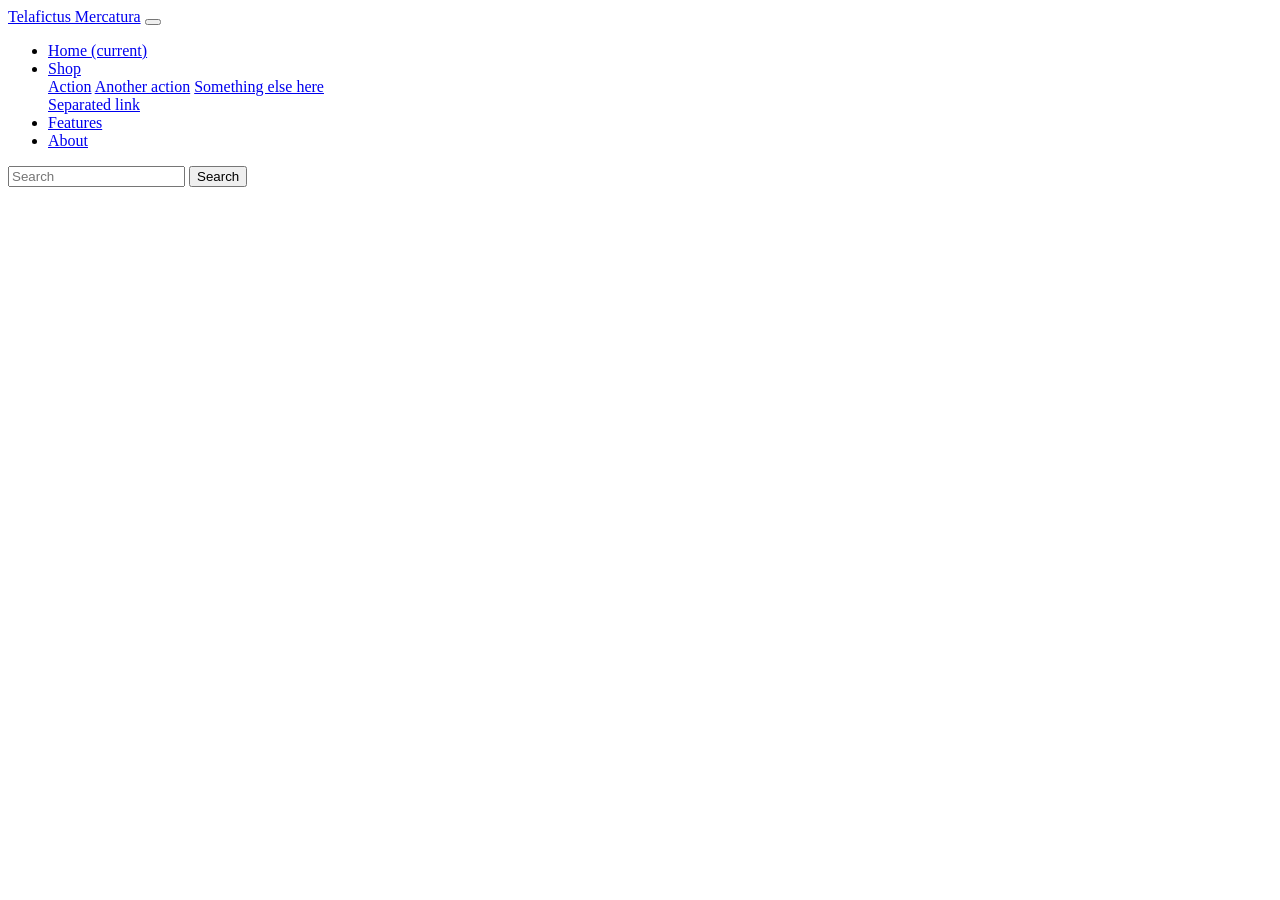
==== electronics.html @ df065aef "first commit" ====
<!DOCTYPE html>
<html lang="en">
<head>
    <meta charset="UTF-8">
    <meta name="viewport" content="width=device-width, initial-scale=1.0">
    <title>Products</title>
    <link rel="stylesheet" href="bootstrap.css">
    
    
</head>

<body class = "container">
    <div id="navbarPlaceholder" class = "container-fluid"></div>
    <script src="navbar.js"></script>
    
</body>
</html>
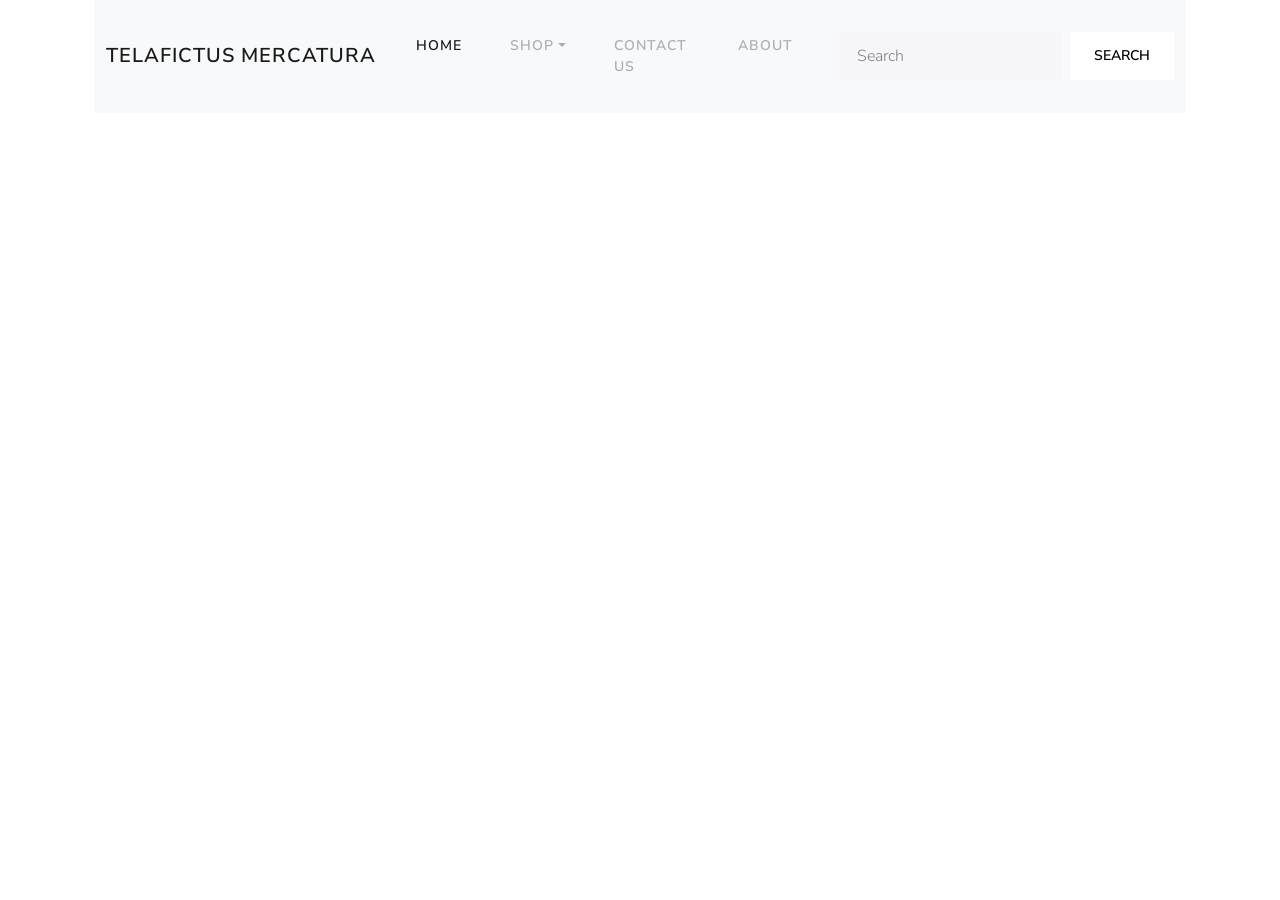
==== commit c796cad1: "changed theme to LUX and other small changes" ====
--- a/electronics.html
+++ b/electronics.html
@@ -5,13 +5,17 @@
     <meta name="viewport" content="width=device-width, initial-scale=1.0">
     <title>Products</title>
     <link rel="stylesheet" href="bootstrap.css">
-    
+    <link rel="stylesheet" href="style.css">    
     
 </head>
 
 <body class = "container">
     <div id="navbarPlaceholder" class = "container-fluid"></div>
+    <div id="productDisplay" class="row"></div>
+
+    <script src="fetchProducts.js"></script>
     <script src="navbar.js"></script>
+    <script>getProductsByCategory('/category/electronics')</script>
     
 </body>
 </html> 
--- a/style.css
+++ b/style.css
@@ -0,0 +1,9 @@
+.card-img-top {
+    height: 250px;
+    object-fit: cover;
+    width: 100%;
+}
+
+.card-body {
+    min-height: 150px;
+}
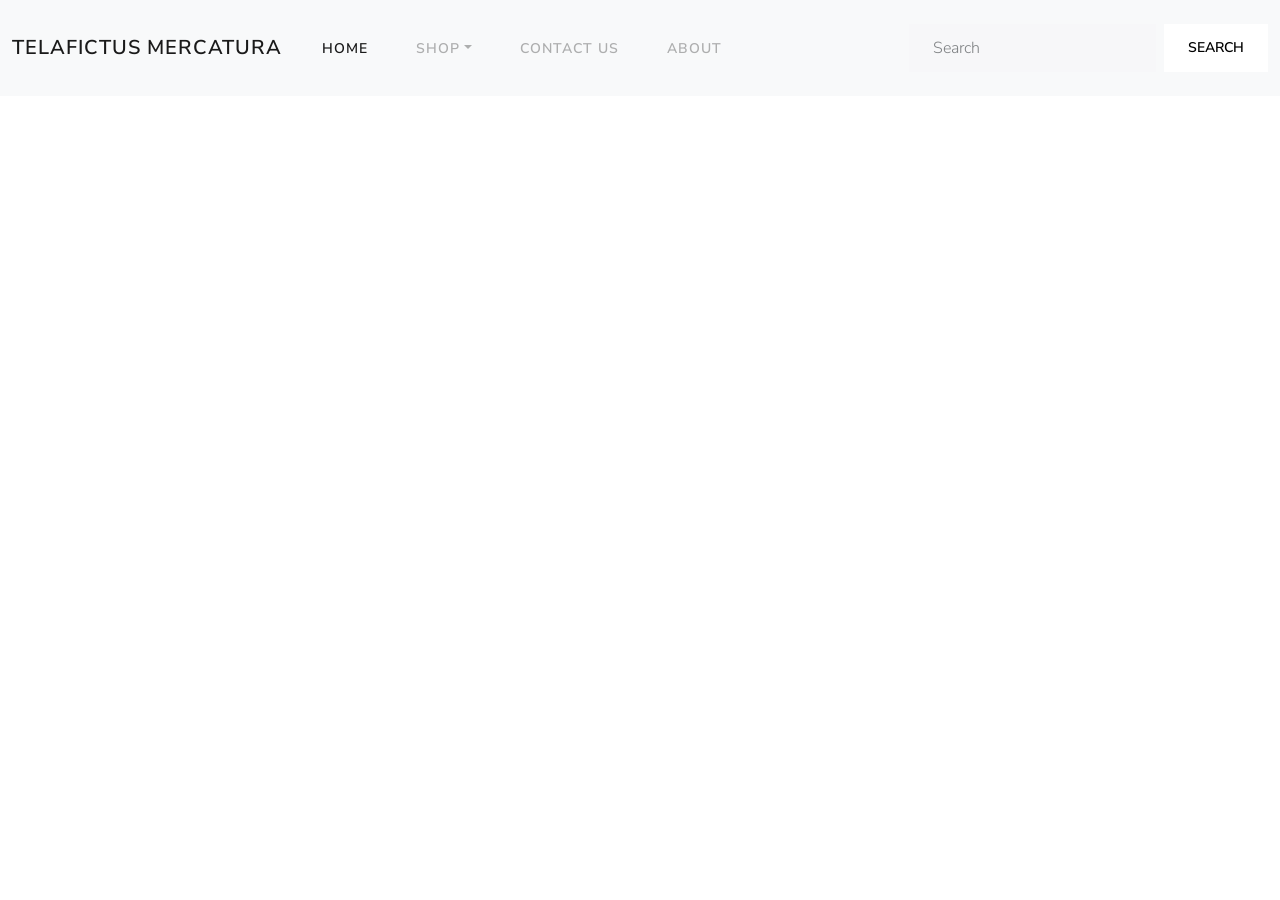
==== commit aa64532e: "minor changes" ====
--- a/electronics.html
+++ b/electronics.html
@@ -5,7 +5,8 @@
     <meta name="viewport" content="width=device-width, initial-scale=1.0">
     <title>Products</title>
     <link rel="stylesheet" href="bootstrap.css">
-    <link rel="stylesheet" href="style.css">    
+    <link rel="stylesheet" href="style.css">
+        
     
 </head>
 
@@ -15,6 +16,8 @@
 
     <script src="fetchProducts.js"></script>
     <script src="navbar.js"></script>
+    <script src="bootstrap.bundle.min.js"></script>
+
     <script>getProductsByCategory('/category/electronics')</script>
     
 </body>
--- a/style.css
+++ b/style.css
@@ -6,4 +6,16 @@
 
 .card-body {
     min-height: 150px;
+}
+
+body {
+    padding-top: 90px; 
+  }
+
+  body.homepage {
+    padding-top: 90px; 
+    background-image: url(background.webp);
+    background-size: cover;
+    background-position: top center;
+    background-repeat: no-repeat;
 }
